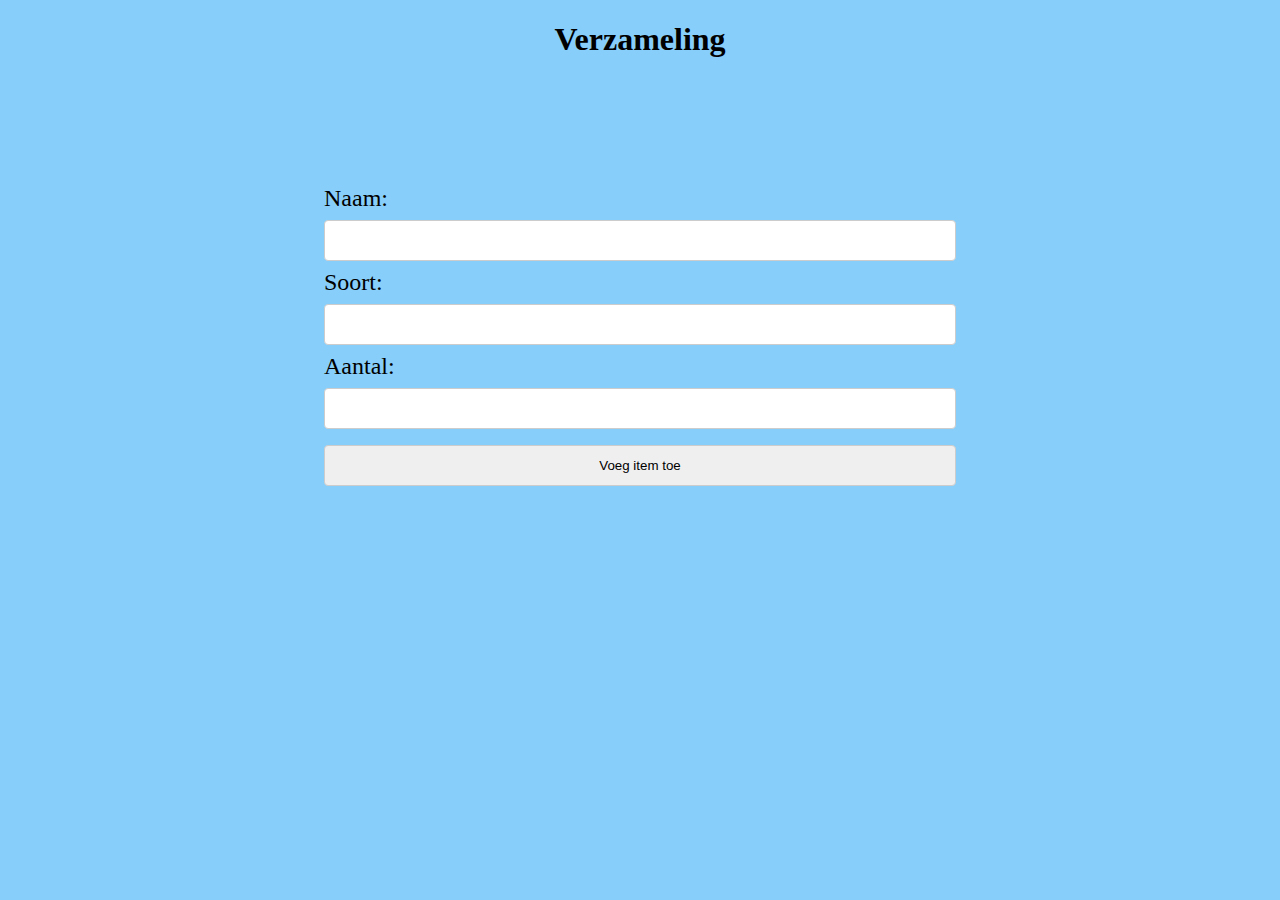
==== src/main/webapp/item.html @ e086d007 "Initial commit" ====
<!DOCTYPE html>
<html lang="en">
<head>
    <meta charset="UTF-8">
    <title>Title</title>
</head>
<body>
<div class="header">
    <h1>Verzameling</h1>
</div>
<form id="itemForm">
    <label for="naam">Naam: <input type="text" name="naam" id="naam"/></label>
    <label for="soort">Soort: <input type="text" name="soort" id="soort"/></label>
    <label for="aantal">Aantal: <input type="text" name="aantal" id="aantal"/></label>
    <input type="button" id="addItem" value="Voeg item toe" />
</form>
<script>
    document.querySelector("#addItem").addEventListener("click", function(){
        var formData = new FormData(document.querySelector("#itemForm"));
        var encData = new URLSearchParams(formData.entries());

        fetch("/restservices/item", {method:"PUT", body: encData, headers: { 'Authorization': 'Bearer '+window.sessionStorage.getItem("myJWT")}})
            .then(response => Promise.all([response.status, response.json()]))
            .then(function ([status, myJson]) {
                if (status == 200) {
                    console.log(myJson)
                    alert("Item toegevoegd")
                } else {
                    console.log("status was " + status)
                }
            }).catch(error => console.log(error.message));
    });
</script>
</body>
<style>
    html{
    background-color: lightskyblue;
}
h1{
    text-align: center;
}
label{
    font-size: 24px;
}
form{
    margin-left: 25%;
    margin-right:25%;
    width: 50%;
    margin-top: 10%;
    display:block;
}
input{
    width: 100%;
    padding: 12px 20px;
    margin: 8px 0;
    border: 1px solid #ccc;
    border-radius: 4px;
    box-sizing: border-box;
}</style>
</html>
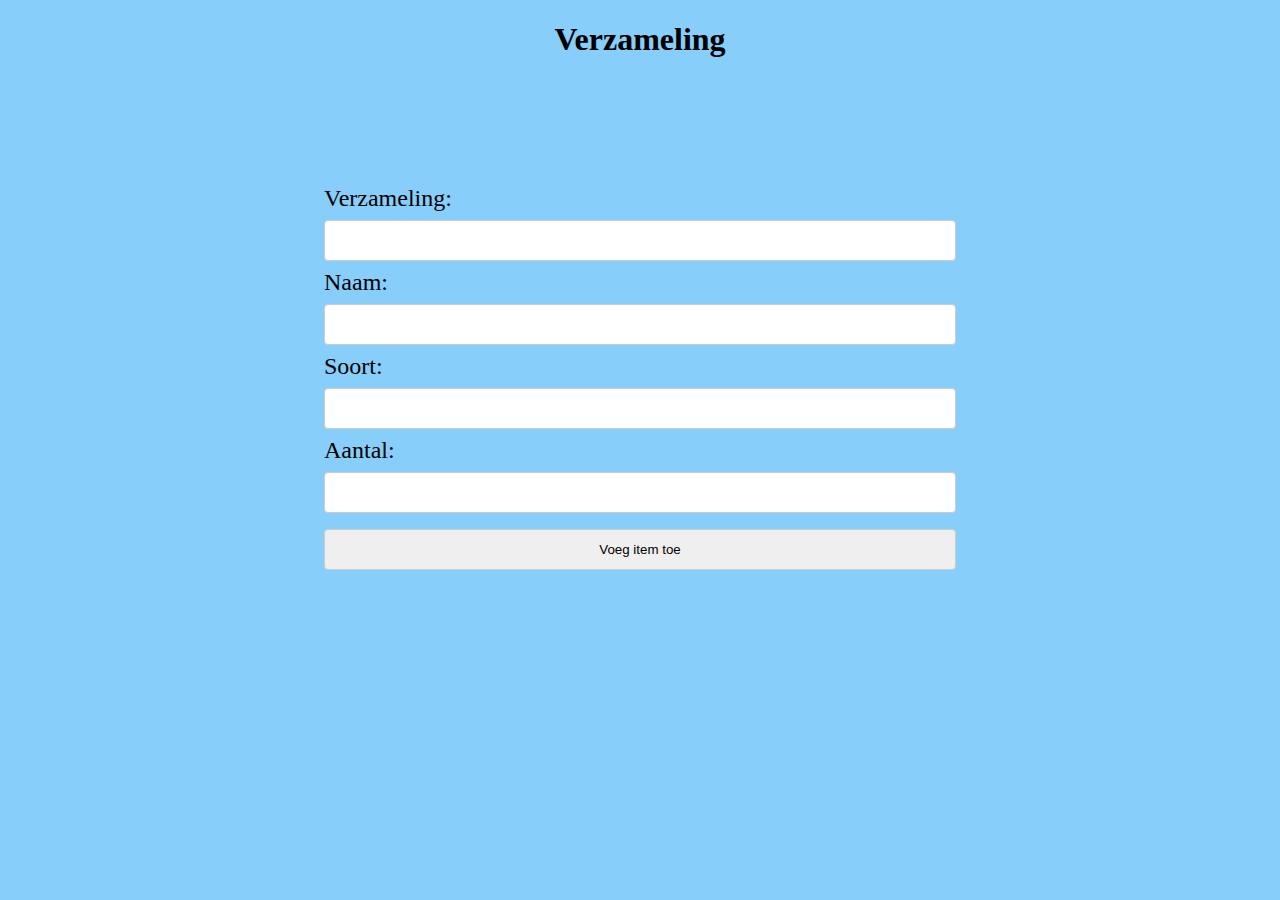
==== commit 426dd255: "aaa" ====
--- a/src/main/webapp/item.html
+++ b/src/main/webapp/item.html
@@ -9,6 +9,7 @@
     <h1>Verzameling</h1>
 </div>
 <form id="itemForm">
+    <label for="verzameling">Verzameling: <input type="text" name="verzameling" id="verzameling"/></label>
     <label for="naam">Naam: <input type="text" name="naam" id="naam"/></label>
     <label for="soort">Soort: <input type="text" name="soort" id="soort"/></label>
     <label for="aantal">Aantal: <input type="text" name="aantal" id="aantal"/></label>
@@ -19,7 +20,7 @@
         var formData = new FormData(document.querySelector("#itemForm"));
         var encData = new URLSearchParams(formData.entries());
 
-        fetch("/restservices/item", {method:"PUT", body: encData, headers: { 'Authorization': 'Bearer '+window.sessionStorage.getItem("myJWT")}})
+        fetch("/restservices/item", {method:"PUT", body: encData})
             .then(response => Promise.all([response.status, response.json()]))
             .then(function ([status, myJson]) {
                 if (status == 200) {
@@ -27,6 +28,7 @@
                     alert("Item toegevoegd")
                 } else {
                     console.log("status was " + status)
+                    alert(status)
                 }
             }).catch(error => console.log(error.message));
     });
@@ -56,5 +58,9 @@
     border: 1px solid #ccc;
     border-radius: 4px;
     box-sizing: border-box;
-}</style>
+}
+    input:hover[type="button"]{
+        background-color: lightgray;
+    }
+</style>
 </html>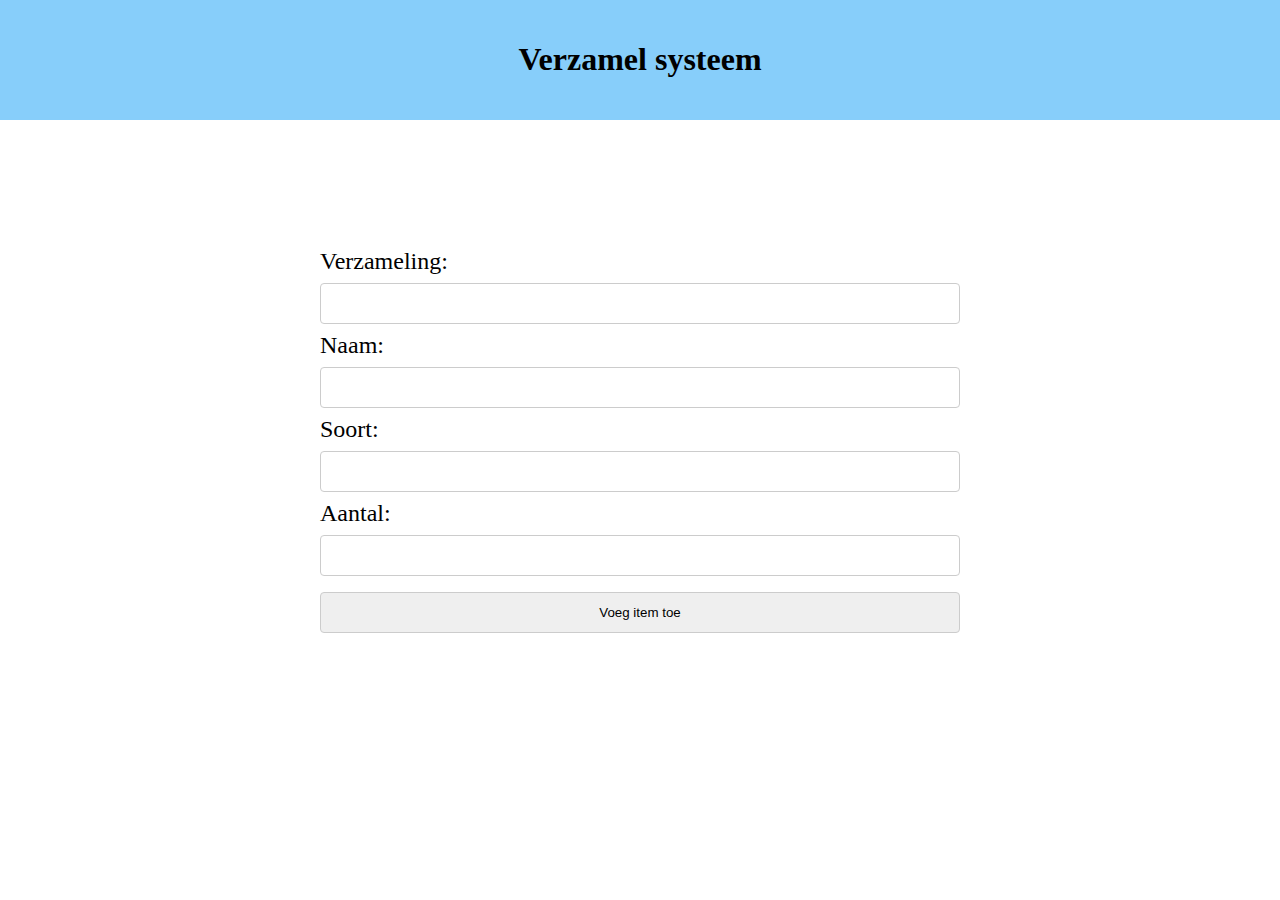
==== commit 4bb62276: "aaa" ====
--- a/src/main/webapp/item.html
+++ b/src/main/webapp/item.html
@@ -6,7 +6,7 @@
 </head>
 <body>
 <div class="header">
-    <h1>Verzameling</h1>
+    <h1>Verzamel systeem</h1>
 </div>
 <form id="itemForm">
     <label for="verzameling">Verzameling: <input type="text" name="verzameling" id="verzameling"/></label>
@@ -35,8 +35,8 @@
 </script>
 </body>
 <style>
-    html{
-    background-color: lightskyblue;
+html{
+    background-color: white;
 }
 h1{
     text-align: center;
@@ -62,5 +62,12 @@
     input:hover[type="button"]{
         background-color: lightgray;
     }
+    div[class="header"] {
+        padding: 20px;
+        background: lightskyblue;
+    }
+    body{
+        margin: 0;
+    }
 </style>
 </html>